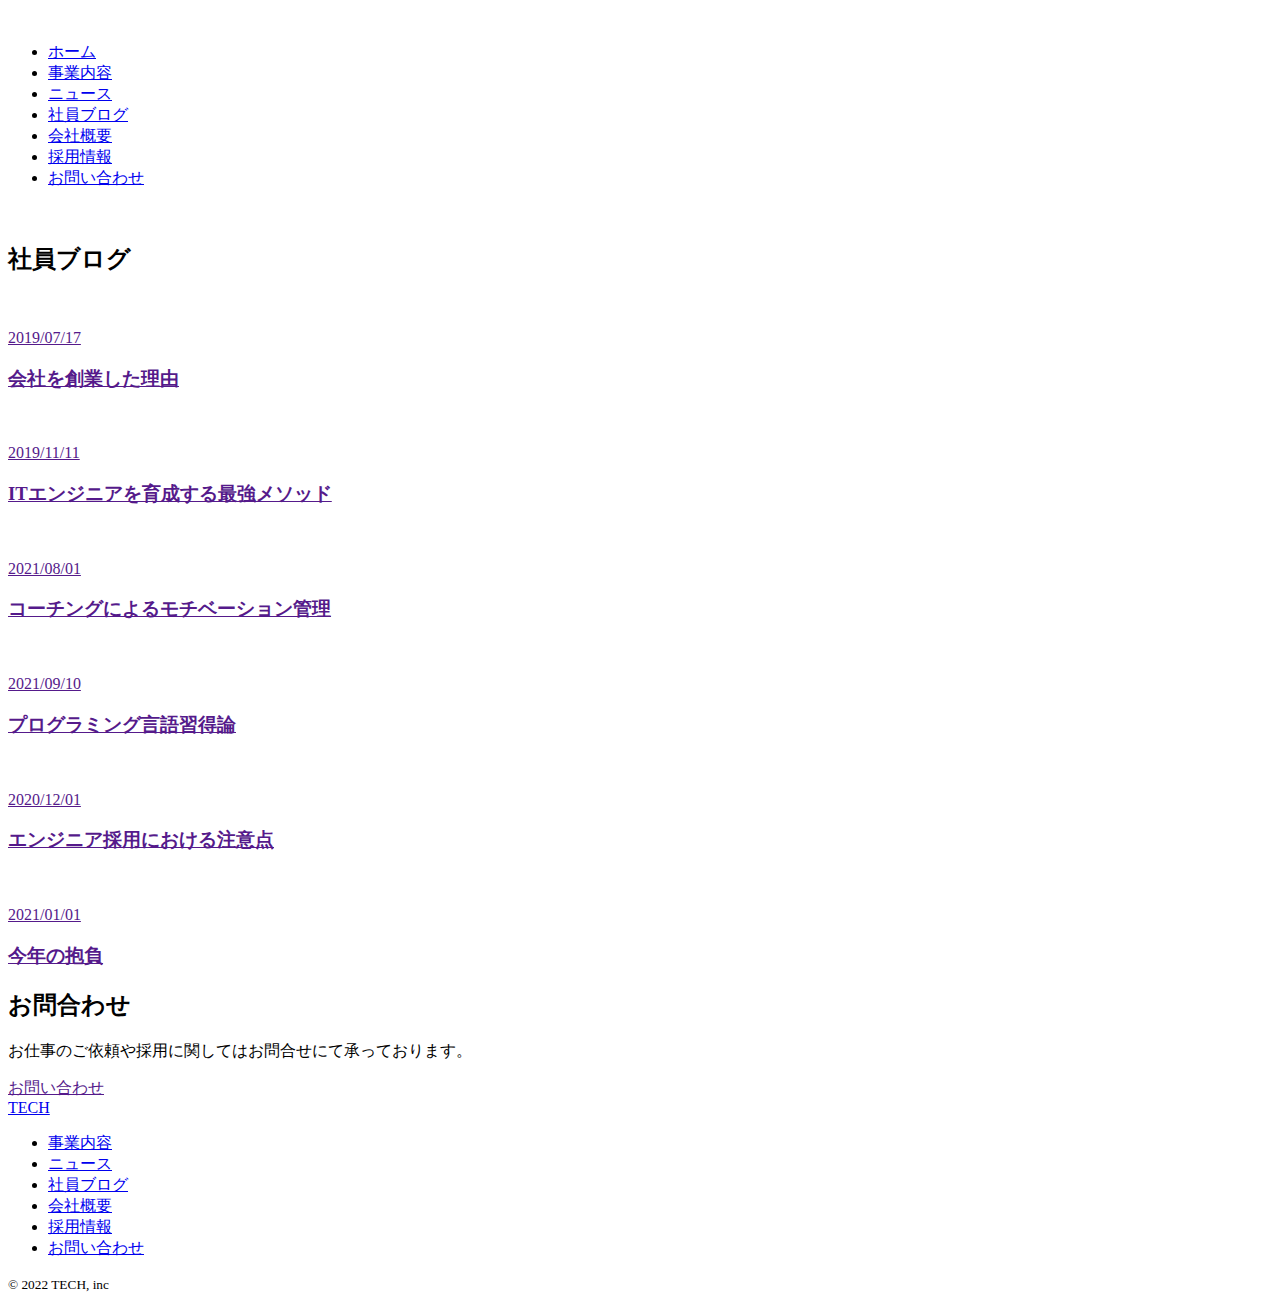
==== html/blog.html @ 8442625b "first commit" ====
<!DOCTYPE html>
<html lang="ja">

<head>
  <meta charset="UTF-8">
  <meta http-equiv="X-UA-Compatible" content="IE=edge">
  <meta name="viewport" content="width=device-width, initial-scale=1.0">
  <link rel="stylesheet" href="css/style.css" />
  <link rel="stylesheet" href="css/style.css" />
  <script src="js/main.js"></script>
  <title> blog.html</title>
</head>

<body>
<header class="header">
    <div class="header-logo">
      <a href="index.html">
        <img src="img/logo.png" width="200px" height="auto" alt="">
      </a>
    </div>
<nav class="header-nav">
  <ul class="header-nav-list">
    <li class="header-nav-item"><a href="index.html">ホーム</a></li>
    <li class="header-nav-item"><a href="service.html">事業内容</a></li>
    <li class="header-nav-item"><a href="news.html">ニュース</a></li>
    <li class="header-nav-item"><a href="blog.html">社員ブログ</a></li>
    <li class="header-nav-item"><a href="company.html">会社概要</a></li>
    <li class="header-nav-item"><a href="recruit.html">採用情報</a></li>
    <li class="header-nav-item"><a href="contact.html">お問い合わせ</a></li>
  </ul>
</nav>
</header>
<main>
  <div class="firstview">
    <div class="firstview__eyecatch"><img src="img/firstview.jpg" alt=""></div>
    <div class="firstview__content">
      <h2 class="firstview__content-eyecatch">社員ブログ</h2>
    </div>
  </div>

<div id="blog">
  <div class="container">

    <a class="blog-wrap__item" href="">
      <img src="img/blog.png" alt="">
      <div class=" blog-wrap__item-content">
        <div class=" flex__item">
          <p class="blog-wrap__item-content-tag">2019/07/17</p>
          <h3 class="blog-wrap__item-content-ttl">会社を創業した理由</h3>
        </div>
      </div>
    </a>
    <a class="blog-wrap__item" href="">
      <img src="img/blog.png" alt="">
      <div class=" blog-wrap__item-content">
        <div class=" flex__item">
          <p class="blog-wrap__item-content-tag">2019/11/11</p>
          <h3 class="blog-wrap__item-content-ttl">ITエンジニアを育成する最強メソッド</h3>
        </div>
      </div>
    </a>
    <a class="blog-wrap__item" href="">
      <img src="img/blog.png" alt="">
      <div class=" blog-wrap__item-content">
        <div class=" flex__item">
          <p class="blog-wrap__item-content-tag">2021/08/01</p>
          <h3 class="blog-wrap__item-content-ttl">コーチングによるモチベーション管理</h3>
        </div>
      </div>
    </a>
    <a class="blog-wrap__item" href="">
      <img src="img/blog.png" alt="">
      <div class=" blog-wrap__item-content">
        <div class=" flex__item">
          <p class="blog-wrap__item-content-tag">2021/09/10</p>
          <h3 class="blog-wrap__item-content-ttl">プログラミング言語習得論</h3>
        </div>
      </div>
    </a>
    <a class="blog-wrap__item" href="">
      <img src="img/blog.png" alt="">
      <div class=" blog-wrap__item-content">
        <div class=" flex__item">
          <p class="blog-wrap__item-content-tag">2020/12/01</p>
          <h3 class="blog-wrap__item-content-ttl">エンジニア採用における注意点</h3>
        </div>
      </div>
    </a>
    <a class="blog-wrap__item" href="">
      <img src="img/blog.png" alt="">
      <div class=" blog-wrap__item-content">
        <div class=" flex__item">
          <p class="blog-wrap__item-content-tag">2021/01/01</p>
          <h3 class="blog-wrap__item-content-ttl">今年の抱負</h3>
        </div>
      </div>
    </a>

  </div>
</div>













<div id="contact">
  <h2 class="contact__ttl">お問合わせ</h2>
  <p>お仕事のご依頼や採用に関してはお問合せにて承っております。</p>
  <a href="" class="contact__btn">お問い合わせ</a>
</div>










</main>

  <footer class="footer">
    <div class="footer-inner">
      <div class="footer-ttl">
        <a href="index.html">TECH</a>
      </div>
      <nav class="footer-nav">
        <ul class="footer-nav-list">
          <li class="footer-nav-item"><a href="service.html">事業内容</a></li>
          <li class="footer-nav-item"><a href="news.html">ニュース</a></li>
          <li class="footer-nav-item"><a href="blog.html">社員ブログ</a></li>
          <li class="footer-nav-item"><a href="company.html">会社概要</a></li>
          <li class="footer-nav-item"><a href="recruit.html">採用情報</a></li>
          <li class="footer-nav-item"><a href="contact.html">お問い合わせ</a></li>
        </ul>
      </nav>
    </div>
    <small class="copyright">
      &copy; 2022  TECH, inc
    </small>
  </footer>
</body>






</html>
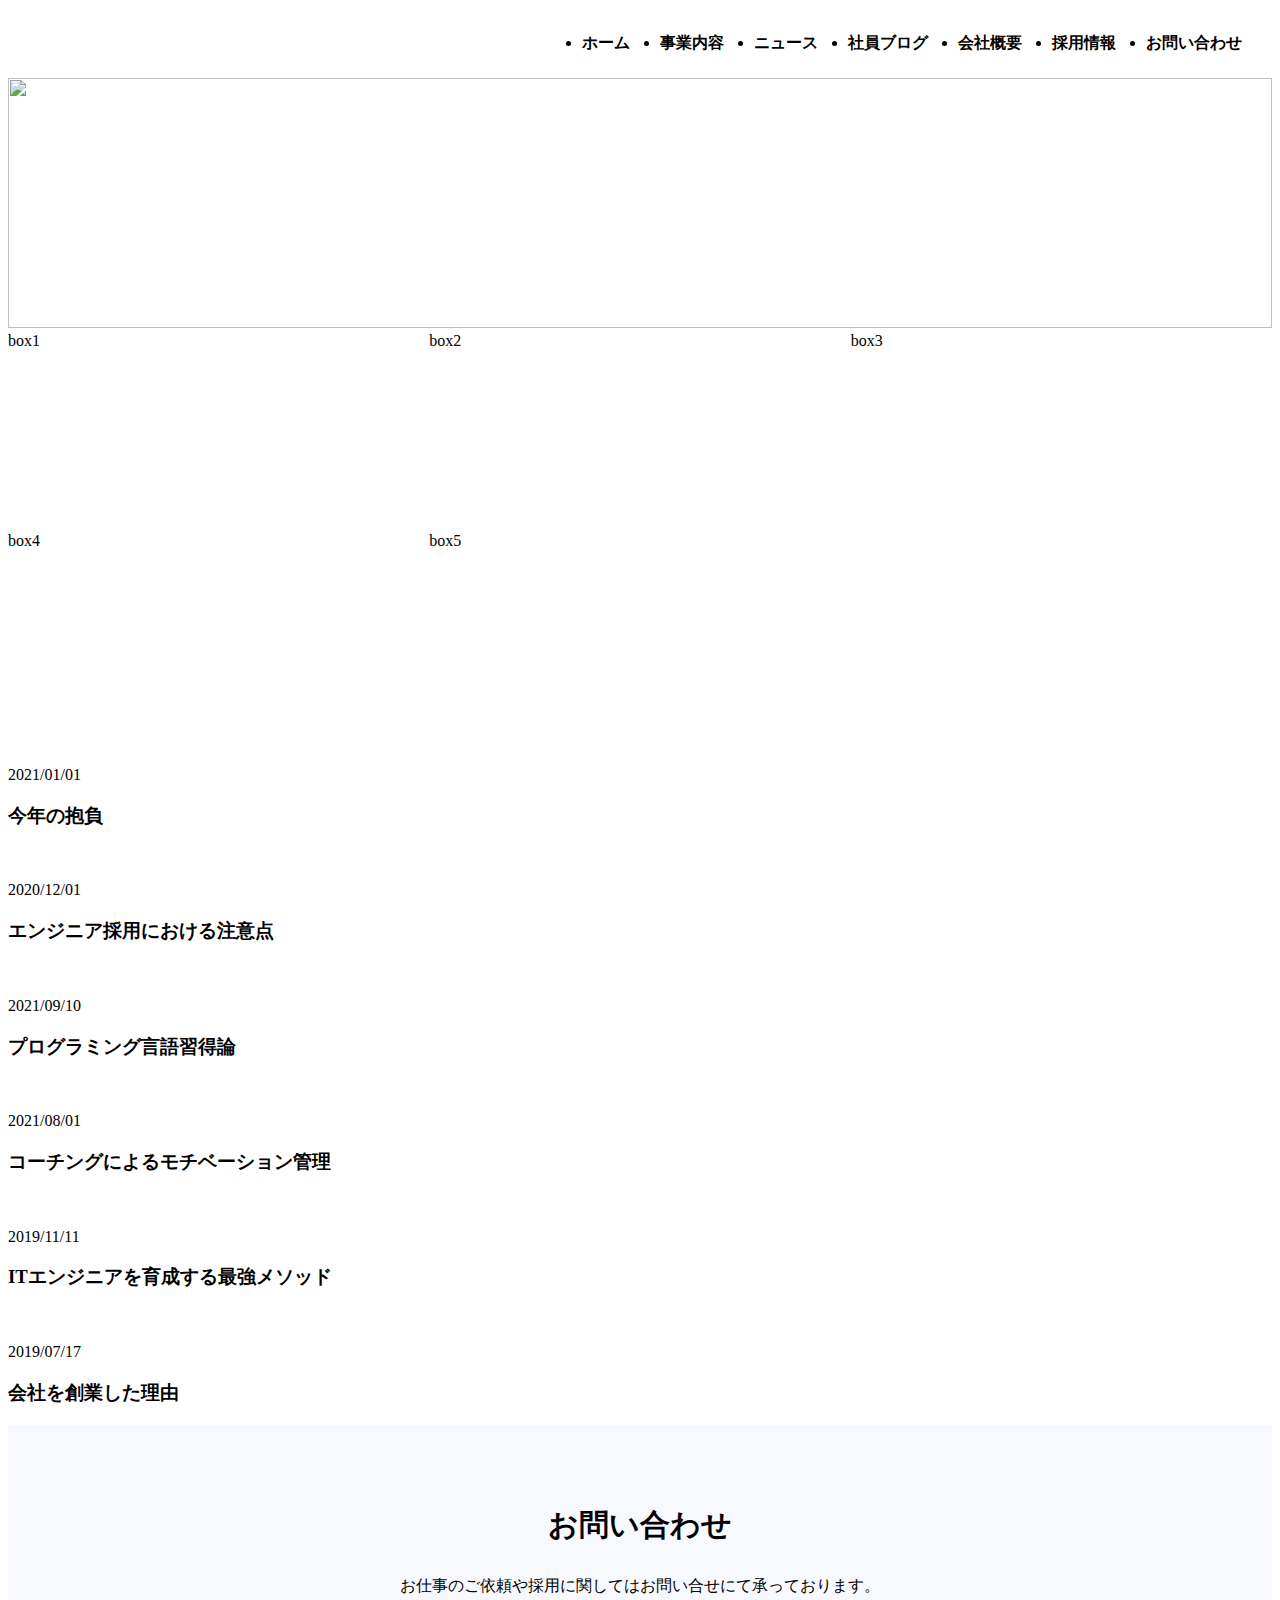
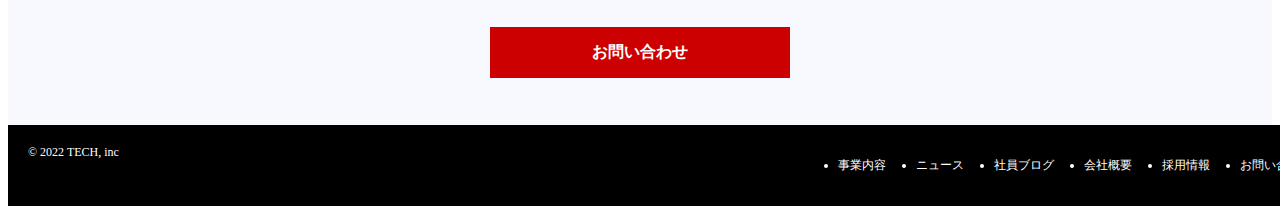
==== commit 3e83e550: "first commit" ====
--- a/html/blog.html
+++ b/html/blog.html
@@ -5,8 +5,8 @@
   <meta charset="UTF-8">
   <meta http-equiv="X-UA-Compatible" content="IE=edge">
   <meta name="viewport" content="width=device-width, initial-scale=1.0">
-  <link rel="stylesheet" href="css/style.css" />
-  <link rel="stylesheet" href="css/style.css" />
+  <link rel="stylesheet" href="../CSS/blog.css" />
+  <link rel="stylesheet" href="../CSS/reset.css" />
   <script src="js/main.js"></script>
   <title> blog.html</title>
 </head>
@@ -15,7 +15,7 @@
 <header class="header">
     <div class="header-logo">
       <a href="index.html">
-        <img src="img/logo.png" width="200px" height="auto" alt="">
+      <img src="../img/logo.png" width="70px" height="auto" alt="">
       </a>
     </div>
 <nav class="header-nav">
@@ -32,72 +32,77 @@
 </header>
 <main>
   <div class="firstview">
-    <div class="firstview__eyecatch"><img src="img/firstview.jpg" alt=""></div>
+    <div class="firstview__eyecatch"><img src="../img/mv.png" alt=""></div>
     <div class="firstview__content">
       <h2 class="firstview__content-eyecatch">社員ブログ</h2>
     </div>
   </div>
 
-<div id="blog">
-  <div class="container">
-
-    <a class="blog-wrap__item" href="">
-      <img src="img/blog.png" alt="">
-      <div class=" blog-wrap__item-content">
-        <div class=" flex__item">
-          <p class="blog-wrap__item-content-tag">2019/07/17</p>
-          <h3 class="blog-wrap__item-content-ttl">会社を創業した理由</h3>
+  <div id="blog">
+    <div class="grid">
+      <div class="box1">box1</div>
+      <div class="box2">box2</div>
+      <div class="box3">box3</div>
+      <div class="box4">box4</div>
+      <div class="box5">box5</div>
+    </div>
+    <div class="container">
+      <a class="blog-wrap__item" href="">
+        <img src="../img/blog.png" alt="">
+        <div class=" blog-wrap__item-content">
+          <div class=" flex__item">
+            <p class="blog-wrap__item-content-tag">2021/01/01</p>
+            <h3 class="blog-wrap__item-content-ttl">今年の抱負</h3>
+          </div>
         </div>
-      </div>
-    </a>
-    <a class="blog-wrap__item" href="">
-      <img src="img/blog.png" alt="">
-      <div class=" blog-wrap__item-content">
-        <div class=" flex__item">
-          <p class="blog-wrap__item-content-tag">2019/11/11</p>
-          <h3 class="blog-wrap__item-content-ttl">ITエンジニアを育成する最強メソッド</h3>
+      </a>
+      <a class="blog-wrap__item" href="">
+        <img src="../img/blog.png" alt="">
+        <div class=" blog-wrap__item-content">
+          <div class=" flex__item">
+            <p class="blog-wrap__item-content-tag">2020/12/01</p>
+            <h3 class="blog-wrap__item-content-ttl">エンジニア採用における注意点</h3>
+          </div>
         </div>
-      </div>
-    </a>
-    <a class="blog-wrap__item" href="">
-      <img src="img/blog.png" alt="">
-      <div class=" blog-wrap__item-content">
-        <div class=" flex__item">
-          <p class="blog-wrap__item-content-tag">2021/08/01</p>
-          <h3 class="blog-wrap__item-content-ttl">コーチングによるモチベーション管理</h3>
+      </a>
+      <a class="blog-wrap__item" href="">
+        <img src="../img/blog.png" alt="">
+        <div class=" blog-wrap__item-content">
+          <div class=" flex__item">
+            <p class="blog-wrap__item-content-tag">2021/09/10</p>
+            <h3 class="blog-wrap__item-content-ttl">プログラミング言語習得論</h3>
+          </div>
         </div>
-      </div>
-    </a>
-    <a class="blog-wrap__item" href="">
-      <img src="img/blog.png" alt="">
-      <div class=" blog-wrap__item-content">
-        <div class=" flex__item">
-          <p class="blog-wrap__item-content-tag">2021/09/10</p>
-          <h3 class="blog-wrap__item-content-ttl">プログラミング言語習得論</h3>
+      </a>
+      <a class="blog-wrap__item" href="">
+        <img src="../img/blog.png" alt="">
+        <div class=" blog-wrap__item-content">
+          <div class=" flex__item">
+            <p class="blog-wrap__item-content-tag">2021/08/01</p>
+            <h3 class="blog-wrap__item-content-ttl">コーチングによるモチベーション管理</h3>
+          </div>
         </div>
-      </div>
-    </a>
-    <a class="blog-wrap__item" href="">
-      <img src="img/blog.png" alt="">
-      <div class=" blog-wrap__item-content">
-        <div class=" flex__item">
-          <p class="blog-wrap__item-content-tag">2020/12/01</p>
-          <h3 class="blog-wrap__item-content-ttl">エンジニア採用における注意点</h3>
+      </a>
+      <a class="blog-wrap__item" href="">
+        <img src="../img/blog.png" alt="">
+        <div class=" blog-wrap__item-content">
+          <div class=" flex__item">
+            <p class="blog-wrap__item-content-tag">2019/11/11</p>
+            <h3 class="blog-wrap__item-content-ttl">ITエンジニアを育成する最強メソッド</h3>
+          </div>
         </div>
-      </div>
-    </a>
-    <a class="blog-wrap__item" href="">
-      <img src="img/blog.png" alt="">
-      <div class=" blog-wrap__item-content">
-        <div class=" flex__item">
-          <p class="blog-wrap__item-content-tag">2021/01/01</p>
-          <h3 class="blog-wrap__item-content-ttl">今年の抱負</h3>
+      </a>
+      <a class="blog-wrap__item" href="">
+        <img src="../img/blog.png" alt="">
+        <div class=" blog-wrap__item-content">
+          <div class=" flex__item">
+            <p class="blog-wrap__item-content-tag">2019/07/17</p>
+            <h3 class="blog-wrap__item-content-ttl">会社を創業した理由</h3>
+          </div>
         </div>
-      </div>
-    </a>
-
+      </a>
+    </div>
   </div>
-</div>
 
 
 
@@ -111,13 +116,13 @@
 
 
 
-<div id="contact">
-  <h2 class="contact__ttl">お問合わせ</h2>
-  <p>お仕事のご依頼や採用に関してはお問合せにて承っております。</p>
-  <a href="" class="contact__btn">お問い合わせ</a>
-</div>
-
-
+  <div id="contact">
+    <div class="contact__content">
+      <h2 class="contact__ttl">お問い合わせ</h2>
+      <p class="contact__message">お仕事のご依頼や採用に関してはお問い合せにて承っております。</p>
+      <a class="contact__btn" href="#">お問い合わせ</a>
+    </div>
+  </div>
 
 
 
@@ -131,7 +136,9 @@
   <footer class="footer">
     <div class="footer-inner">
       <div class="footer-ttl">
-        <a href="index.html">TECH</a>
+        <a href="index.html">
+          &copy; 2022 TECH, inc
+        </a>
       </div>
       <nav class="footer-nav">
         <ul class="footer-nav-list">
@@ -144,9 +151,6 @@
         </ul>
       </nav>
     </div>
-    <small class="copyright">
-      &copy; 2022  TECH, inc
-    </small>
   </footer>
 </body>
 
--- a/CSS/blog.css
+++ b/CSS/blog.css
@@ -0,0 +1,204 @@
+/*-------Blog CSS-------------- */
+
+a {
+text-decoration: none;
+color: inherit;
+}
+
+.header {
+display: flex;
+justify-content: space-between;
+align-items: center;
+height: 70px;
+padding: 0 30px;
+background-color: #fff;
+color: #000;
+}
+
+.header-ttl {
+font-size: 24px;
+width: 80px;
+}
+
+.header-nav-list {
+display: flex;
+font-weight: bold;
+}
+
+.header-nav-item:not(:last-child) {
+margin-right: 30px;
+}
+/*------------------------------------ */
+
+
+
+/*--------------------- firstview--------------------- */
+
+
+.firstview {
+  position: relative;
+}
+
+.firstview__eyecatch > img {
+  width: 100%;
+  height:250px;
+  object-fit: cover;
+}
+
+.firstview__content-eyecatch{
+color:#fff;
+font-size:40px;
+margin:0 auto;
+}
+
+
+
+.firstview__content{
+position: absolute;
+top: 120px;
+left: 40%;
+}
+
+/*------------------------------------ */
+.grid {
+  display: grid;
+  grid-template-rows:200px 200px;
+  grid-template-columns:1fr 1fr 1fr;
+}
+
+
+
+.box1 {
+  grid-column: 1/2;
+  grid-row: 1/2;
+  background: #fff;
+}
+
+.box2 {
+  grid-column: 2/3;
+  grid-row: 1/2;
+  background: #fff;
+}
+
+.box3{
+  grid-column: 3/4;
+  grid-row: 1/2;
+  background: #fff;
+}
+
+.box4 {
+  grid-column: 1/2;
+  grid-row: 2/3;
+  background: #fff;
+}
+
+.box5 {
+  grid-column: 2/3;
+  grid-row: 2/3;
+  background: #fff;
+}
+
+.box6 {
+  grid-column: 3/4;
+  grid-row: 2/3;
+  background: #fff;
+}
+
+.blog-wrap__item{
+display:frex;
+width:30%;
+height:auto;
+padding:100px,50px;
+}
+
+
+
+
+
+
+
+
+
+
+
+
+
+
+/*---------------contact----------------- */
+
+.contact__content{
+display:block;
+width:100%;
+height:300px;
+background-color: #f8f8ff;
+}
+
+.contact__ttl{
+display:block;
+text-align: center;
+padding:80px 50px 0px 50px;
+margin: 0 auto;
+margin-bottom:30px;
+font-size:30px;
+}
+
+.contact__message{
+display:block;
+text-align: center;
+padding:25px, 50px;
+margin: 0 auto;
+margin-bottom: 30px;
+}
+
+.contact__btn{
+display:block;
+width:200px;
+text-decoration:none;
+text-align: center;
+background-color:#cc0000;
+color:#fff;
+font-weight: bold;
+padding:15px 50px;
+margin:0 auto;
+}
+
+
+
+/*--------------footer---------------------- */
+
+
+a {
+  text-decoration: none;
+  color: inherit;
+}
+.footer {
+  width: 100%;
+  background-color: #000;
+  color: #fff;
+  padding: 20px 20px;
+  text-align: center;
+}
+.footer-inner{
+  display: flex;
+  justify-content: space-between;
+}
+.footer-ttl {
+  font-size: 12px;
+  text-align: center;
+}
+
+.footer-nav-list{
+  display: flex;
+  width: 100%;
+  justify-content: center;
+  padding:20px,0px;
+  font-size: 12px;
+}
+
+.footer-nav-item:not(:last-child) {
+  margin-right: 30px;
+}
+
+.copyright{
+  font-size: 12px;
+/*------------------------------------ */
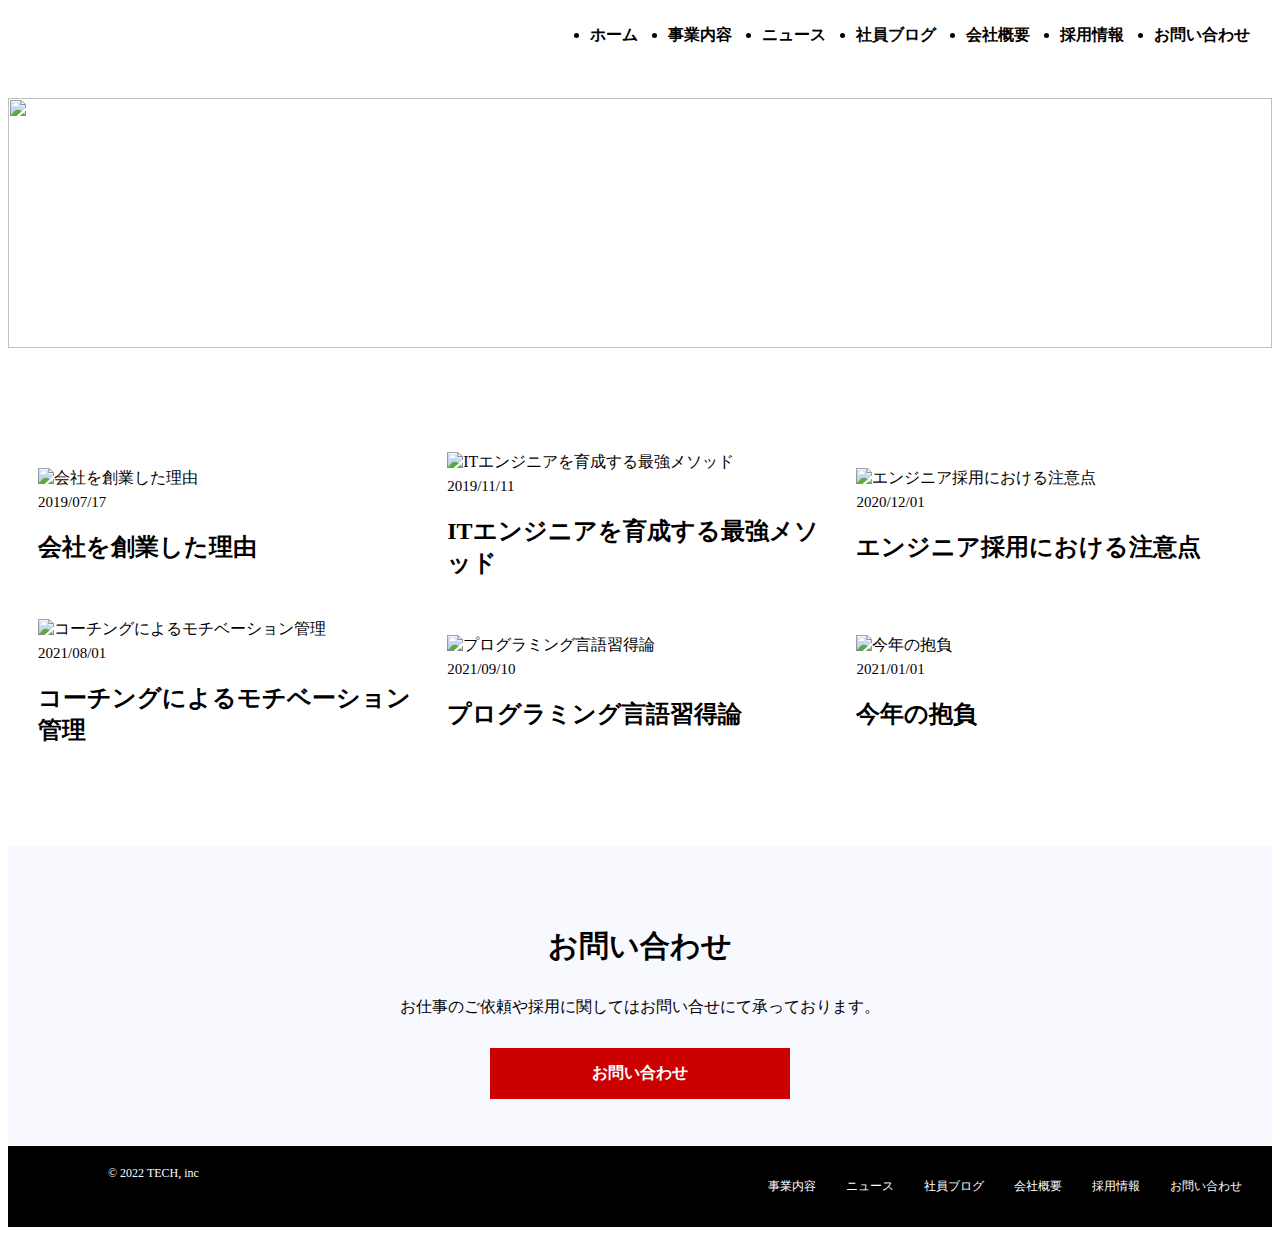
==== commit 4fea0ac0: "firstcommit" ====
--- a/html/blog.html
+++ b/html/blog.html
@@ -3,7 +3,6 @@
 
 <head>
   <meta charset="UTF-8">
-  <meta http-equiv="X-UA-Compatible" content="IE=edge">
   <meta name="viewport" content="width=device-width, initial-scale=1.0">
   <link rel="stylesheet" href="../CSS/blog.css" />
   <link rel="stylesheet" href="../CSS/reset.css" />
@@ -29,7 +28,25 @@
     <li class="header-nav-item"><a href="contact.html">お問い合わせ</a></li>
   </ul>
 </nav>
+<div class="menu" id="menu">
+  <span class="menu__line--top"></span>
+  <span class="menu__line--middle"></span>
+  <span class="menu__line--bottom"></span>
+</div>
+<nav class="drawer_nav" id="drawer_nav">
+  <ul>
+    <li class="drawer_nav_item"><a href="index.html">ホーム</a></li>
+    <li class="drawer_nav_item"><a href="service.html">事業内容</a></li>
+    <li class="drawer_nav_item"><a href="news.html">ニュース</a></li>
+    <li class="drawer_nav_item"><a href="blog.html">社員ブログ</a></li>
+    <li class="drawer_nav_item"><a href="company.html">会社概要</a></li>
+    <li class="drawer_nav_item"><a href="recruit.html">採用情報</a></li>
+    <li class="drawer_nav_item"><a href="recruit.html">採用情報</a></li>
+    <li class="drawer_nav_item"><a href="contact.html">お問い合わせ</a></li>
+  </ul>
+</nav>
 </header>
+
 <main>
   <div class="firstview">
     <div class="firstview__eyecatch"><img src="../img/mv.png" alt=""></div>
@@ -39,70 +56,65 @@
   </div>
 
   <div id="blog">
-    <div class="grid">
-      <div class="box1">box1</div>
-      <div class="box2">box2</div>
-      <div class="box3">box3</div>
-      <div class="box4">box4</div>
-      <div class="box5">box5</div>
-    </div>
-    <div class="container">
-      <a class="blog-wrap__item" href="">
-        <img src="../img/blog.png" alt="">
-        <div class=" blog-wrap__item-content">
-          <div class=" flex__item">
-            <p class="blog-wrap__item-content-tag">2021/01/01</p>
-            <h3 class="blog-wrap__item-content-ttl">今年の抱負</h3>
-          </div>
-        </div>
-      </a>
-      <a class="blog-wrap__item" href="">
-        <img src="../img/blog.png" alt="">
-        <div class=" blog-wrap__item-content">
-          <div class=" flex__item">
-            <p class="blog-wrap__item-content-tag">2020/12/01</p>
-            <h3 class="blog-wrap__item-content-ttl">エンジニア採用における注意点</h3>
-          </div>
-        </div>
-      </a>
-      <a class="blog-wrap__item" href="">
-        <img src="../img/blog.png" alt="">
-        <div class=" blog-wrap__item-content">
-          <div class=" flex__item">
-            <p class="blog-wrap__item-content-tag">2021/09/10</p>
-            <h3 class="blog-wrap__item-content-ttl">プログラミング言語習得論</h3>
-          </div>
-        </div>
-      </a>
-      <a class="blog-wrap__item" href="">
-        <img src="../img/blog.png" alt="">
-        <div class=" blog-wrap__item-content">
-          <div class=" flex__item">
-            <p class="blog-wrap__item-content-tag">2021/08/01</p>
-            <h3 class="blog-wrap__item-content-ttl">コーチングによるモチベーション管理</h3>
-          </div>
-        </div>
-      </a>
-      <a class="blog-wrap__item" href="">
-        <img src="../img/blog.png" alt="">
-        <div class=" blog-wrap__item-content">
-          <div class=" flex__item">
-            <p class="blog-wrap__item-content-tag">2019/11/11</p>
-            <h3 class="blog-wrap__item-content-ttl">ITエンジニアを育成する最強メソッド</h3>
-          </div>
-        </div>
-      </a>
-      <a class="blog-wrap__item" href="">
-        <img src="../img/blog.png" alt="">
-        <div class=" blog-wrap__item-content">
-          <div class=" flex__item">
-            <p class="blog-wrap__item-content-tag">2019/07/17</p>
-            <h3 class="blog-wrap__item-content-ttl">会社を創業した理由</h3>
-          </div>
-        </div>
-      </a>
+    <div class="blog_list">
+      <article class="blog_item">
+        <a class="blog-wrap__item" href="">
+          <img src="../img/blog.png" alt="会社を創業した理由">
+        </a>
+        <p class="blog_date">2019/07/17</p>
+        <h2 class="blog_ttl">
+          <a href="#">会社を創業した理由</a>
+        </h2>
+      </article>
+      <article class="blog_item">
+        <a class="blog-wrap__item" href="">
+          <img src="../img/blog.png" alt="ITエンジニアを育成する最強メソッド">
+        </a>
+        <p class="blog_date">2019/11/11</p>
+        <h2 class="blog_ttl">
+          <a href="#">ITエンジニアを育成する最強メソッド</a>
+        </h2>
+      </article>
+      <article class="blog_item">
+        <a class="blog-wrap__item" href="">
+          <img src="../img/blog.png" alt="エンジニア採用における注意点">
+        </a>
+        <p class="blog_date">2020/12/01</p>
+        <h2 class="blog_ttl">
+          <a href="#">エンジニア採用における注意点</a>
+        </h2>
+      </article>
+      <article class="blog_item">
+        <a class="blog-wrap__item" href="">
+          <img src="../img/blog.png" alt="コーチングによるモチベーション管理">
+        </a>
+        <p class="blog_date">2021/08/01</p>
+        <h2 class="blog_ttl">
+          <a href="#">コーチングによるモチベーション管理</a>
+        </h2>
+      </article>
+      <article class="blog_item">
+        <a class="blog-wrap__item" href="">
+          <img src="../img/blog.png" alt="プログラミング言語習得論">
+        </a>
+        <p class="blog_date">2021/09/10</p>
+        <h2 class="blog_ttl">
+          <a href="#">プログラミング言語習得論</a>
+        </h2>
+      </article>
+      <article class="blog_item">
+        <a class="blog-wrap__item" href="">
+          <img src="../img/blog.png" alt="今年の抱負">
+        </a>
+        <p class="blog_date">2021/01/01</p>
+        <h2 class="blog_ttl">
+          <a href="#">今年の抱負</a>
+        </h2>
+      </article>
     </div>
   </div>
+
+
 
 
 
@@ -126,17 +138,14 @@
 
 
 
+</main>
 
 
-
-
-
-</main>
 
   <footer class="footer">
     <div class="footer-inner">
       <div class="footer-ttl">
-        <a href="index.html">
+        <a class="copy" href="index.html">
           &copy; 2022 TECH, inc
         </a>
       </div>
--- a/CSS/blog.css
+++ b/CSS/blog.css
@@ -1,39 +1,64 @@
 /*-------Blog CSS-------------- */
 
 a {
-text-decoration: none;
-color: inherit;
-}
+  text-decoration: none;
+  color: #000;
+}
+.drawer_nav {
+    display: none;
+  }
+.menu{
+  display:none;
+}
+
+
+/*------------header------------ */
 
 .header {
-display: flex;
-justify-content: space-between;
-align-items: center;
-height: 70px;
-padding: 0 30px;
-background-color: #fff;
-color: #000;
+  display: flex;
+  justify-content: space-between;
+  align-items: center;
+  width: 100%;
+  height: 70px;
+  background-color: #fff;
+  color: #000;
+  position: fixed; /* ウィンドウを基準に画面に固定 */
+  top: 0px; /* 上下の固定位置を上から0pxにする */
+  left: 0px; /* 左右の固定位置を左から0pxにする */
+  z-index: 10;
+}
+
+main {
+  padding-top: 90px; /* ヘッダーの後ろに要素が隠れないようにするため */
+}
+.header-logo {
+  padding: 20px 30px;
 }
 
 .header-ttl {
-font-size: 24px;
-width: 80px;
-}
-
+  font-size: 24px;
+  width: 80px;
+}
 .header-nav-list {
-display: flex;
-font-weight: bold;
+  display: flex;
+  justify-content: flex-end;
+  padding-right: 30px;
+  font-weight: bold;
+  z-index: 10;
 }
 
 .header-nav-item:not(:last-child) {
-margin-right: 30px;
-}
+  margin-right: 30px;
+}
+
+.header_logo img {
+  width: 70px;
+  height: auto;
+}
+
 /*------------------------------------ */
 
-
-
 /*--------------------- firstview--------------------- */
-
 
 .firstview {
   position: relative;
@@ -41,132 +66,94 @@
 
 .firstview__eyecatch > img {
   width: 100%;
-  height:250px;
+  height: 250px;
   object-fit: cover;
 }
 
-.firstview__content-eyecatch{
-color:#fff;
-font-size:40px;
-margin:0 auto;
-}
-
-
-
-.firstview__content{
-position: absolute;
-top: 120px;
-left: 40%;
-}
-
-/*------------------------------------ */
-.grid {
-  display: grid;
-  grid-template-rows:200px 200px;
-  grid-template-columns:1fr 1fr 1fr;
-}
-
-
-
-.box1 {
-  grid-column: 1/2;
-  grid-row: 1/2;
-  background: #fff;
-}
-
-.box2 {
-  grid-column: 2/3;
-  grid-row: 1/2;
-  background: #fff;
-}
-
-.box3{
-  grid-column: 3/4;
-  grid-row: 1/2;
-  background: #fff;
-}
-
-.box4 {
-  grid-column: 1/2;
-  grid-row: 2/3;
-  background: #fff;
-}
-
-.box5 {
-  grid-column: 2/3;
-  grid-row: 2/3;
-  background: #fff;
-}
-
-.box6 {
-  grid-column: 3/4;
-  grid-row: 2/3;
-  background: #fff;
-}
-
-.blog-wrap__item{
-display:frex;
-width:30%;
-height:auto;
-padding:100px,50px;
-}
-
-
-
-
-
-
-
-
-
-
-
-
-
+.firstview__content-eyecatch {
+  color: #fff;
+  font-size: 30px;
+  margin: 0 auto;
+}
+
+.firstview__content {
+  position: absolute;
+  top: 100px;
+  left: 45%;
+}
+
+/*--------------blog---------------------- */
+
+.blog_list {
+  display: flex;
+  flex-wrap: wrap;
+  align-items: center;
+  padding: 80px 0;
+}
+
+.blog_item {
+  display: block;
+  width: 30%;
+  margin-top: 20px;
+  margin-left: 30px;
+}
+
+.blog-wrap__item img {
+  width: 100%;
+  height: auto;
+}
+
+.blog_date {
+  font-size: 15px;
+  margin-top: 5px;
+  display: block;
+  padding: 20px, 20px;
+}
+
+.blog_ttl {
+  padding: 20px, 20px;
+  margin: 20px, 20px;
+}
 
 /*---------------contact----------------- */
 
-.contact__content{
-display:block;
-width:100%;
-height:300px;
-background-color: #f8f8ff;
-}
-
-.contact__ttl{
-display:block;
-text-align: center;
-padding:80px 50px 0px 50px;
-margin: 0 auto;
-margin-bottom:30px;
-font-size:30px;
-}
-
-.contact__message{
-display:block;
-text-align: center;
-padding:25px, 50px;
-margin: 0 auto;
-margin-bottom: 30px;
-}
-
-.contact__btn{
-display:block;
-width:200px;
-text-decoration:none;
-text-align: center;
-background-color:#cc0000;
-color:#fff;
-font-weight: bold;
-padding:15px 50px;
-margin:0 auto;
-}
-
-
+.contact__content {
+  display: block;
+  width: 100%;
+  height: 300px;
+  background-color: #f8f8ff;
+}
+
+.contact__ttl {
+  display: block;
+  text-align: center;
+  padding: 80px 50px 0px 50px;
+  margin: 0 auto;
+  margin-bottom: 30px;
+  font-size: 30px;
+}
+
+.contact__message {
+  display: block;
+  text-align: center;
+  padding: 25px, 50px;
+  margin: 0 auto;
+  margin-bottom: 30px;
+}
+
+.contact__btn {
+  display: block;
+  width: 200px;
+  text-decoration: none;
+  text-align: center;
+  background-color: #cc0000;
+  color: #fff;
+  font-weight: bold;
+  padding: 15px 50px;
+  margin: 0 auto;
+}
 
 /*--------------footer---------------------- */
-
-
 a {
   text-decoration: none;
   color: inherit;
@@ -175,10 +162,10 @@
   width: 100%;
   background-color: #000;
   color: #fff;
-  padding: 20px 20px;
-  text-align: center;
-}
-.footer-inner{
+  padding: 20px 0;
+  text-align: center;
+}
+.footer-inner {
   display: flex;
   justify-content: space-between;
 }
@@ -187,18 +174,125 @@
   text-align: center;
 }
 
-.footer-nav-list{
+.footer-nav-list {
   display: flex;
   width: 100%;
   justify-content: center;
-  padding:20px,0px;
+  padding: 20px, 0px;
   font-size: 12px;
+  list-style: none;
+  margin-right: 100px;
 }
 
 .footer-nav-item:not(:last-child) {
   margin-right: 30px;
 }
 
-.copyright{
-  font-size: 12px;
-/*------------------------------------ */
+.copy {
+  margin-left: 100px;
+}
+/*------------responsive------------------------ */
+
+
+@media screen and (max-width: 768px) {
+  .wrap {
+    width: 85%;
+  }
+
+  .wrap-s {
+    width: 90%;
+  }
+
+  .header-nav {
+    display: none;
+  }
+
+  .menu {
+    display: inline-block;
+    width: 36px;
+    height: 32px;
+    cursor: pointer;
+    position: relative;
+    z-index: 10;
+  }
+
+  .menu-line-top,
+  .menu-line-middle,
+  .menu-line-bottom {
+    display: inline-block;
+    width: 100%;
+    height: 4px;
+    background-color: #000;
+    position: absolute;
+    transition: 0.5s;
+  }
+
+  .menu-line-top {
+    top: 0;
+  }
+
+  .menu-line-middle {
+    top: 14px;
+  }
+
+  .menu-line-bottom {
+    bottom: 0;
+  }
+
+  .menu.open span:nth-of-type(1) {
+    top: 14px;
+    transform: rotate(45deg);
+  }
+
+  .menu.open span:nth-of-type(2) {
+    opacity: 0;
+  }
+
+  .menu.open span:nth-of-type(3) {
+    top: 14px;
+    transform: rotate(-45deg);
+  }
+
+  .drawer-nav{
+    display: block;
+    position: absolute;
+    height: 100vh;
+    width: 100%;
+    top: 0;
+    left: -100%;
+    background: #fff;
+    transition: .7s;
+  }
+
+  .drawer-nav-list {
+    padding-top: 80px;
+    text-align: center;
+  }
+
+  .drawer-nav-item {
+    margin-top: 40px;
+    color: #0033cc;
+    font-size: 18px;
+  }
+
+  .in {
+    transform: translateX(100%);
+  }
+
+  .footer-copyright {
+    margin: 0 auto;
+  }
+
+  .footer-nav-item {
+    text-align: center;
+    margin-top: 10px;
+    width: 100%;
+  }
+
+  .footer-nav-item:after {
+    display: none;
+  }
+}
+
+
+
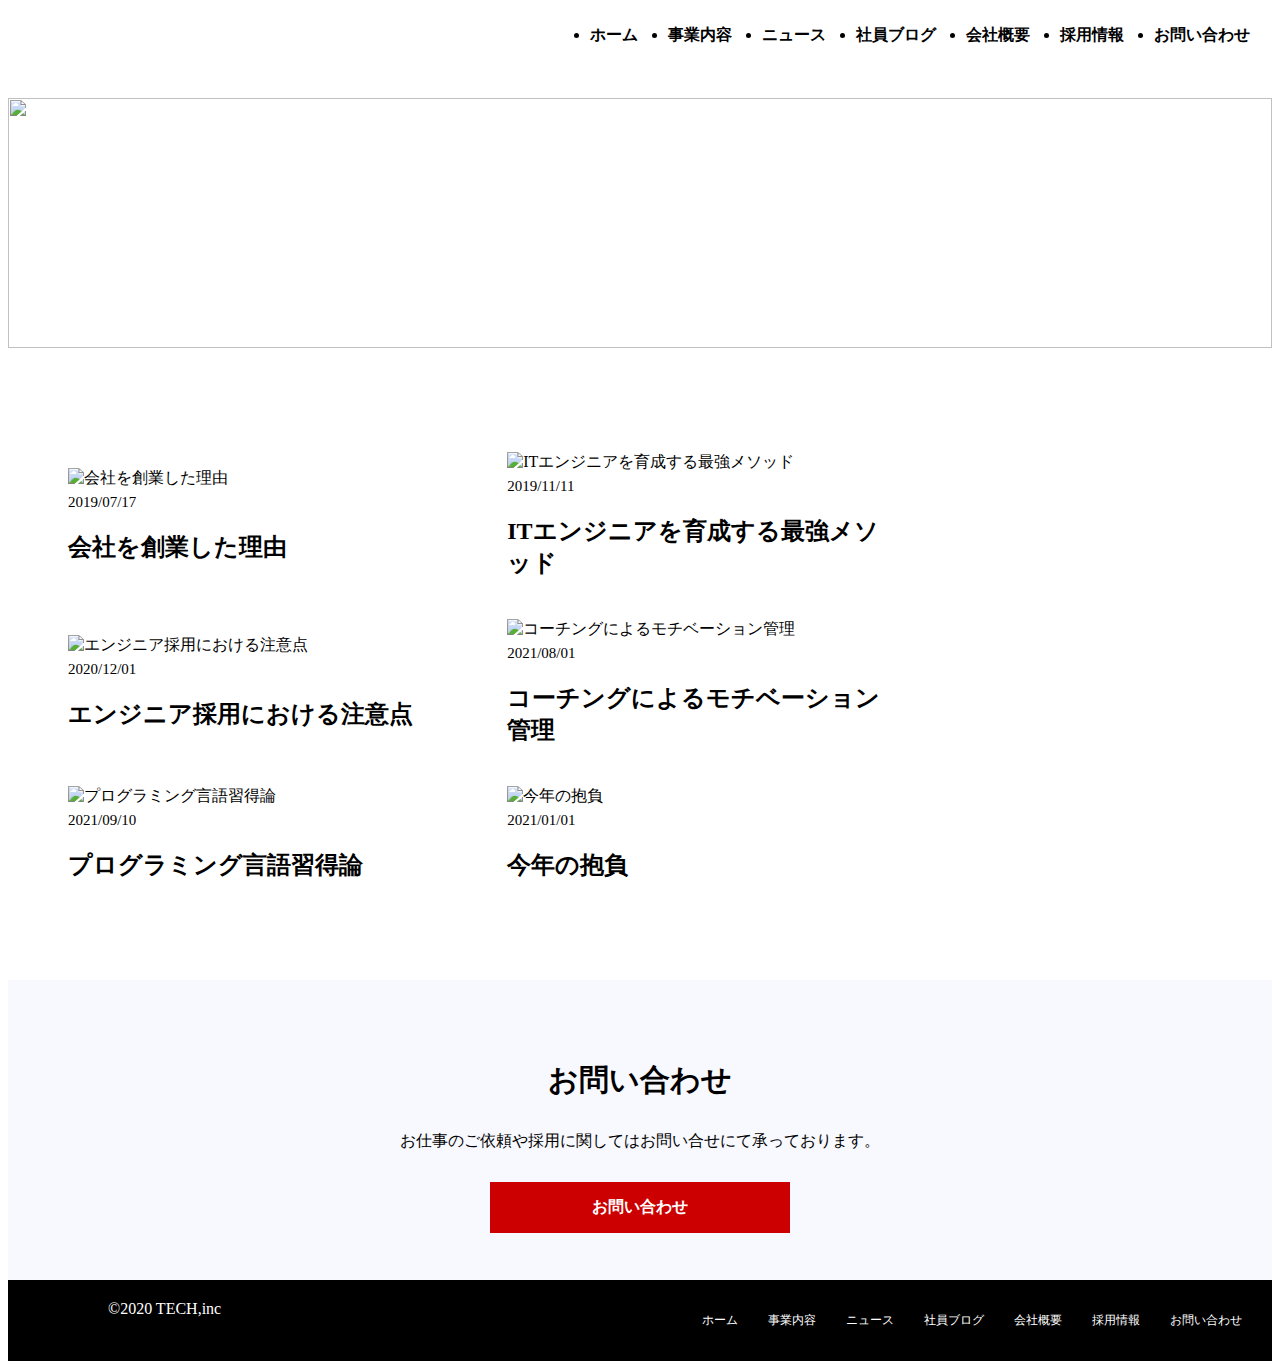
==== commit 5a292ed0: "firstcommit" ====
--- a/html/blog.html
+++ b/html/blog.html
@@ -141,16 +141,16 @@
 </main>
 
 
-
-  <footer class="footer">
-    <div class="footer-inner">
-      <div class="footer-ttl">
-        <a class="copy" href="index.html">
-          &copy; 2022 TECH, inc
-        </a>
-      </div>
-      <nav class="footer-nav">
-        <ul class="footer-nav-list">
+<footer class="footer">
+  <div class="footer-inner">
+    <div class="footer-copyright">
+      <a class="copy" href="index.html">
+        &copy;2020 TECH,inc
+      </a>
+    </div>
+    <nav class="footer-nav">
+      <ul class="footer-nav-list">
+          <li class="footer-nav-item"><a href="index.html">ホーム</a></li>
           <li class="footer-nav-item"><a href="service.html">事業内容</a></li>
           <li class="footer-nav-item"><a href="news.html">ニュース</a></li>
           <li class="footer-nav-item"><a href="blog.html">社員ブログ</a></li>
--- a/CSS/blog.css
+++ b/CSS/blog.css
@@ -5,12 +5,11 @@
   color: #000;
 }
 .drawer_nav {
-    display: none;
-  }
-.menu{
-  display:none;
-}
-
+  display: none;
+}
+.menu {
+  display: none;
+}
 
 /*------------header------------ */
 
@@ -89,13 +88,14 @@
   flex-wrap: wrap;
   align-items: center;
   padding: 80px 0;
+  margin: 100px, 0;
 }
 
 .blog_item {
   display: block;
   width: 30%;
   margin-top: 20px;
-  margin-left: 30px;
+  margin-left:60px;
 }
 
 .blog-wrap__item img {
@@ -191,20 +191,40 @@
 .copy {
   margin-left: 100px;
 }
-/*------------responsive------------------------ */
-
+/*------------------responsive------------------------------------------ */
 
 @media screen and (max-width: 768px) {
-  .wrap {
+  .header-nav.wrap {
     width: 85%;
   }
-
   .wrap-s {
     width: 90%;
   }
-
   .header-nav {
     display: none;
+  }
+
+  a {
+    text-decoration: none;
+  }
+
+  .nav {
+    position: absolute;
+    height: 100vh;
+    width: 100%;
+    left: -100%;
+    background: #eee;
+    transition: 0.7s;
+    text-align: center;
+  }
+
+  .nav ul {
+    padding-top: 80px;
+  }
+
+  .nav ul li {
+    list-style-type: none;
+    margin-top: 50px;
   }
 
   .menu {
@@ -213,29 +233,31 @@
     height: 32px;
     cursor: pointer;
     position: relative;
-    z-index: 10;
-  }
-
-  .menu-line-top,
-  .menu-line-middle,
-  .menu-line-bottom {
+    margin-top: 20px;
+    margin-right: 30px;
+    margin-bottom: 30px;
+  }
+
+  .menu__line--top,
+  .menu__line--middle,
+  .menu__line--bottom {
     display: inline-block;
-    width: 100%;
+    width: 90%;
     height: 4px;
     background-color: #000;
     position: absolute;
     transition: 0.5s;
   }
 
-  .menu-line-top {
+  .menu__line--top {
     top: 0;
   }
 
-  .menu-line-middle {
+  .menu__line--middle {
     top: 14px;
   }
 
-  .menu-line-bottom {
+  .menu__line--bottom {
     bottom: 0;
   }
 
@@ -253,7 +275,12 @@
     transform: rotate(-45deg);
   }
 
-  .drawer-nav{
+  .in {
+    transform: translateX(100%);
+  }
+  /*------------------------------------------------------ */
+
+  .drawer_nav {
     display: block;
     position: absolute;
     height: 100vh;
@@ -261,38 +288,148 @@
     top: 0;
     left: -100%;
     background: #fff;
-    transition: .7s;
-  }
-
-  .drawer-nav-list {
+    transition: 0.7s;
+  }
+
+  .drawer_nav_list {
     padding-top: 80px;
     text-align: center;
   }
 
-  .drawer-nav-item {
+  .drawer_nav_item {
     margin-top: 40px;
     color: #0033cc;
     font-size: 18px;
   }
 
-  .in {
-    transform: translateX(100%);
-  }
+  .firstview {
+    display: flex;
+    justify-content: center;
+    align-items: center;
+  }
+
+  .firstview_content {
+    font-size: 50px;
+    font-weight: bold;
+    text-align: center;
+    margin-top:30%;
+  }
+
+  .firstview__eyecatch > img {
+    width: 100%;
+    height: auto;
+  }
+
+  .message_content {
+    flex-wrap: wrap;
+    display: block;
+  }
+
+  .message_ttl {
+    font-size: 30px;
+    font-weight: bold;
+  }
+
+  .message_text {
+    font-size: 15px;
+  }
+
+  /*-------------service---------------------------------------------- */
+
+  .service_content {
+    display: flex;
+    flex-wrap: wrap;
+    align-items: center;
+    width: 85%;
+    height: auto;
+    margin: 0 auto;
+    margin: 20px 20px;
+  }
+  /*-------------blog------------------------------------------------- */
+
+  .blog-wrap__item img {
+    width: 80%;
+    height: auto;
+  }
+
+  .blog_head_ttl {
+    display: block;
+    text-align: center;
+    font-size: 30px;
+    color: #000;
+    margin: 0, auto;
+  }
+
+  .blog_list {
+    display: block;
+    width: 100%;
+    align-items: center;
+    background-color: #fff;
+    height: 2600px;
+  }
+
+  .blog_inner {
+    display: flex;
+    flex-wrap: wrap;
+    justify-content: center;
+  }
+
+  .blog_item {
+    width: 100%;
+    margin-top: 20px;
+  }
+
+  .blog-wrap__item {
+    display: inline-block;
+  }
+
+  .blog_date {
+    display: flex;
+    font-size: 15px;
+    margin-top: 10px;
+    margin-bottom: 10px;
+  }
+
+  .blog_ttl {
+    display: block;
+    font-size: 18px;
+    font-weight: bold;
+    padding: 20px, 0;
+  }
+
+  /*------------------------------------------------------ */
+
+  #recruit {
+    margin-top: 400px;
+    margin-bottom: 80px;
+  }
+
+  /*------------------------------------------------------ */
 
   .footer-copyright {
-    margin: 0 auto;
+    text-align: center;
+    font-size: 12px;
+    margin-top: 100px;
+  }
+
+  .footer-nav-list {
+    display: flex;
+    flex-direction: column;
+    padding: 20px;
+    font-size: 12px;
+    list-style: none;
   }
 
   .footer-nav-item {
-    text-align: center;
-    margin-top: 10px;
-    width: 100%;
+    display: block;
+    text-align: center;
+    margin-top: 15px;
+    width: 50%;
   }
 
   .footer-nav-item:after {
     display: none;
   }
-}
-
-
-
+ 
+}
+/*------------------------------------------------------ */
